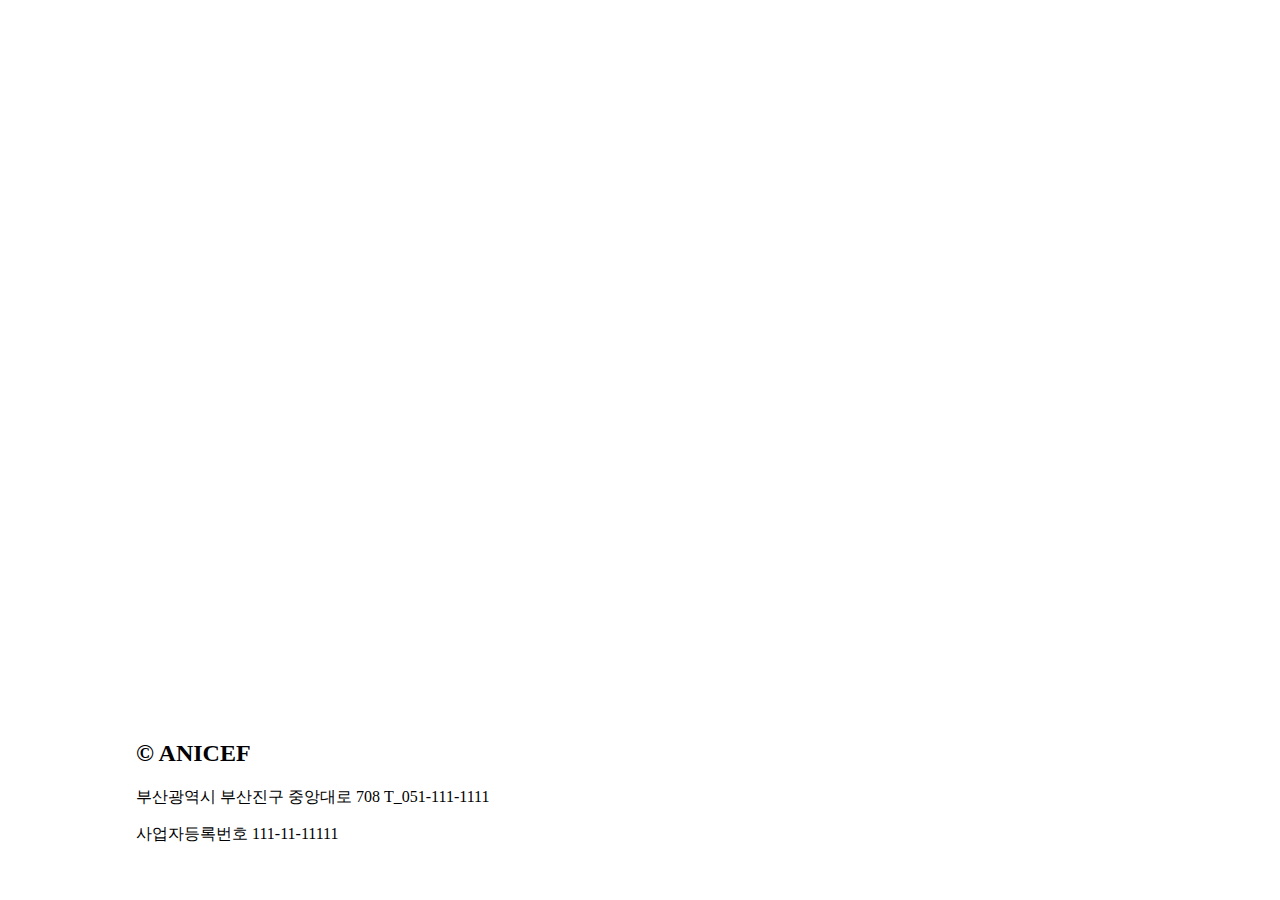
==== 2__footer/footer.html @ e630a73f "ANICEF" ====
<!DOCTYPE html>
<html lang="en">
  <head>
    <meta charset="UTF-8" />
    <meta name="viewport" content="width=device-width, initial-scale=1.0" />
    <link rel="shortcut icon" href="#" type="image/x-icon" />
    <title>ANICEF</title>
    <link rel="stylesheet" href="style.css" />
    <!-- 폰트어썸 -->
    <link
      rel="stylesheet"
      href="https://cdnjs.cloudflare.com/ajax/libs/font-awesome/6.1.0/css/all.min.css"
    />
  </head>
  <body>
    <div class="container">
      <footer>
        <div>
          <h2>© ANICEF</h2>
          <p>부산광역시 부산진구 중앙대로 708 T_051-111-1111</p>
          <p>사업자등록번호 111-11-11111</p>
        </div>
      </footer>
    </div>
  </body>
</html>
---- 2__footer/style.css ----
footer {
  position: absolute;
  bottom: 0;
  width: 100%;
  height: 20%;
  color: black;
  background-color: #ffffff;
}

footer h2 {
  margin-left: 10%;
}
footer p {
  margin-left: 10%;
}

/* 반응형 , 창이 작아지면 아래의 내용  */
@media screen and (max-width: 768px) {
  /* 푸터 */
  footer {
    font-size: 15px;
  }
}
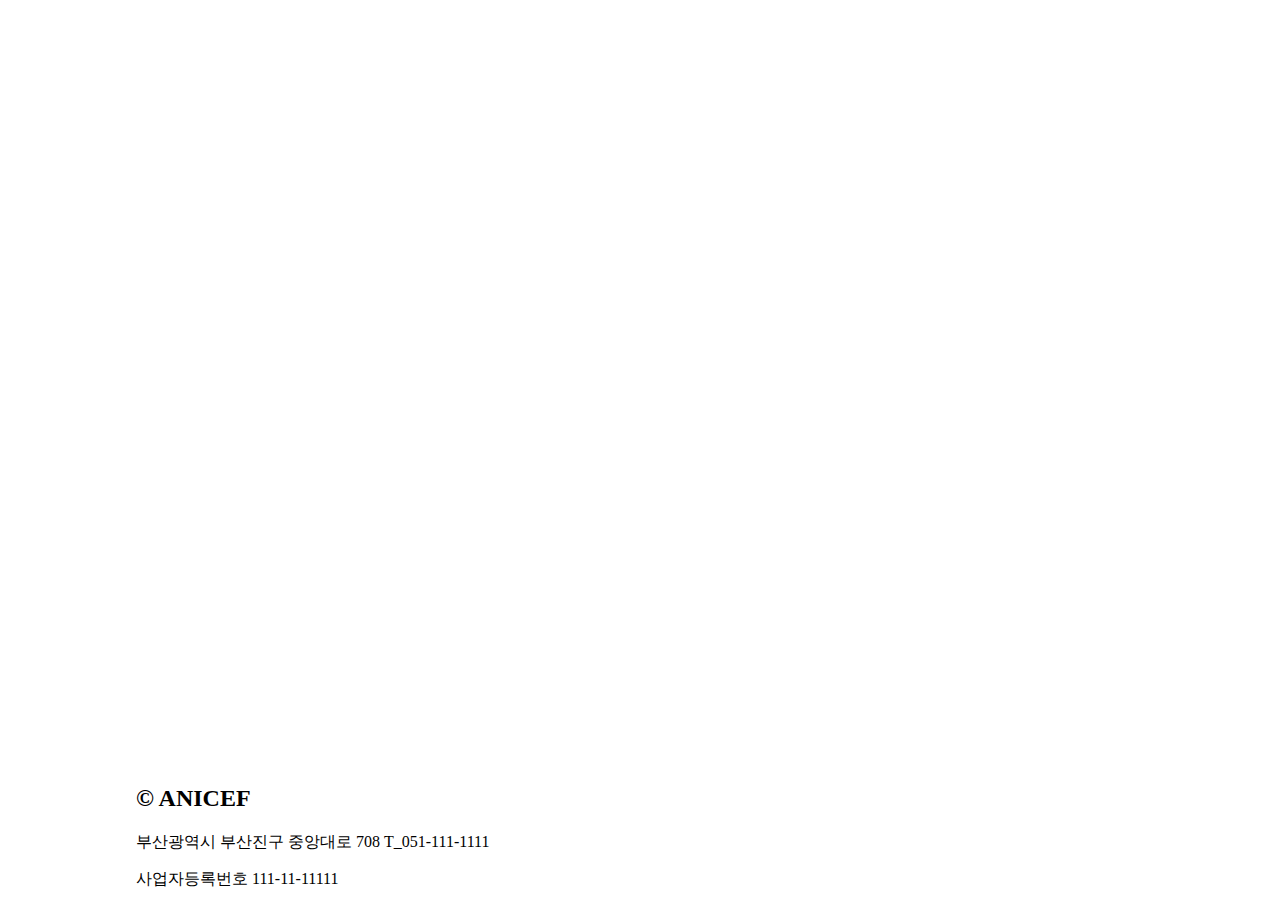
==== commit 3a71547e: "ANICEF" ====
--- a/2__footer/footer.html
+++ b/2__footer/footer.html
@@ -13,14 +13,14 @@
     />
   </head>
   <body>
-    <div class="container">
-      <footer>
-        <div>
-          <h2>© ANICEF</h2>
-          <p>부산광역시 부산진구 중앙대로 708 T_051-111-1111</p>
-          <p>사업자등록번호 111-11-11111</p>
-        </div>
-      </footer>
-    </div>
+    <!-- 푸터 시작 -->
+    <footer>
+      <div class="footer_content">
+        <h2>© ANICEF</h2>
+        <p>부산광역시 부산진구 중앙대로 708 T_051-111-1111</p>
+        <p>사업자등록번호 111-11-11111</p>
+      </div>
+    </footer>
+    <!-- 푸터 종료 -->
   </body>
 </html>
--- a/2__footer/style.css
+++ b/2__footer/style.css
@@ -1,18 +1,24 @@
+/* 푸터 */
+body {
+  height: 100vh;
+}
 footer {
   position: absolute;
+  color: black;
+  background-color: #ffffff;
   bottom: 0;
   width: 100%;
-  height: 20%;
-  color: black;
-  background-color: #ffffff;
+  height: 15%;
 }
 
 footer h2 {
   margin-left: 10%;
 }
+
 footer p {
   margin-left: 10%;
 }
+/* 푸터 종료 */
 
 /* 반응형 , 창이 작아지면 아래의 내용  */
 @media screen and (max-width: 768px) {
